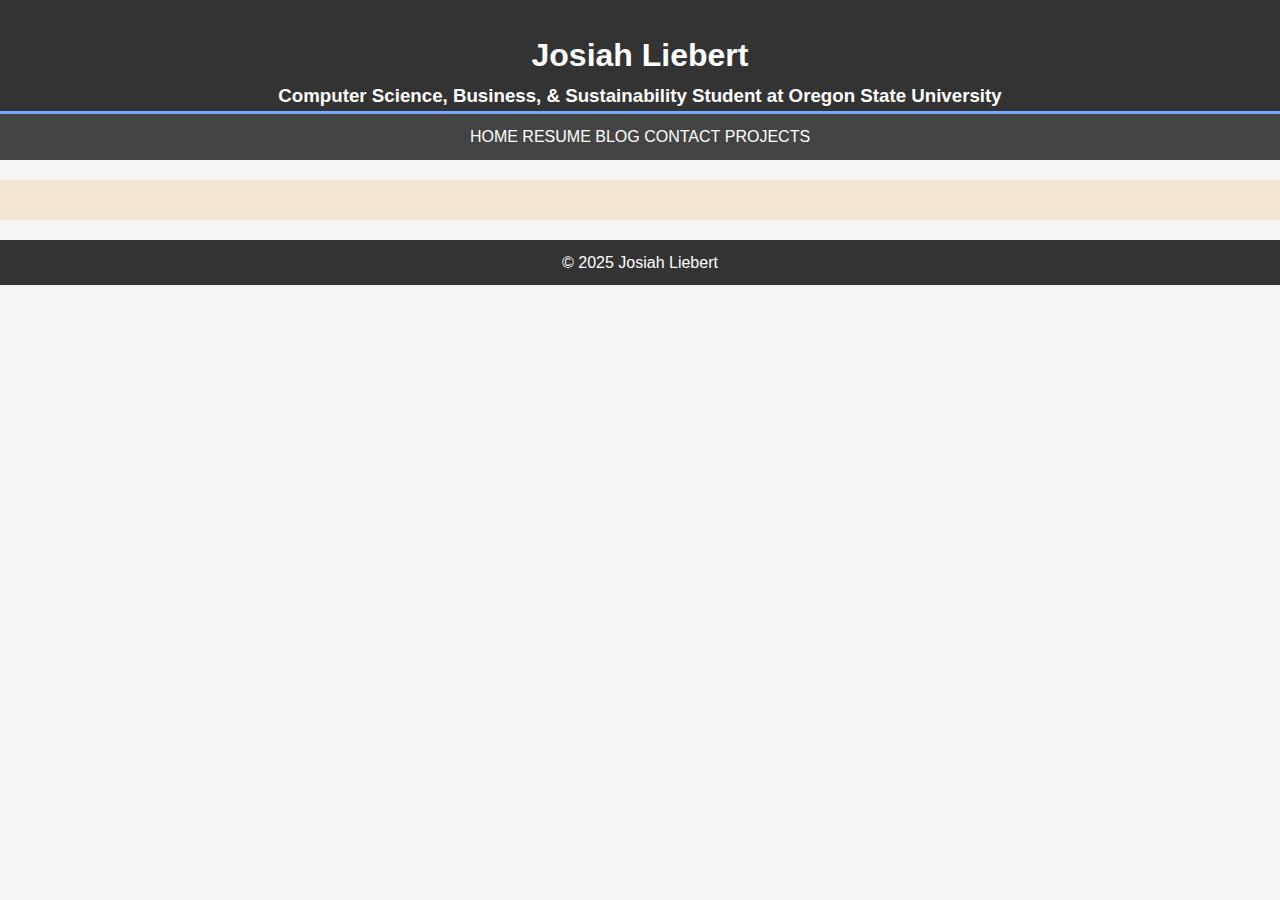
==== blog.html @ 0660b7b7 "Initial Creation" ====
<!DOCTYPE html>
<html>
<head>
    <meta charset="UTF-8">
    <meta name="viewport" content="width=device-width, initial-scale=1.0">
    <meta name="robots" content="noindex, noarchive, nofollow">
    <link rel="stylesheet" type="text/css" media="screen" href="main.css">
    <title>Josiah Liebert</title>
</head>
<header>
    <h1>
        Josiah Liebert
    </h1>
    <h3>
        Computer Science, Business, & Sustainability Student at Oregon State University
    </h3>
</header>

    <nav>
        <a href="index.html">Home</a>
        <a href="resume.html">Resume</a>
        <a href="blog.html">Blog</a>
        <a href ="contact.html">Contact</a>
        <a href="projects.html">Projects</a>
    </nav>

<main> 

</main>

<footer>
    <p>
        &copy; 2025 Josiah Liebert
    </p>
</footer>
---- main.css ----
/* Reset some default browser styles */
* {
    margin: 0;
    padding: 0;
    box-sizing: border-box;
}

/* Set default font and background color */
body {
    font-family: Arial, sans-serif;
    background-color: #f4f4f4;
    color: #333;
    line-height: 1.6;
}

/* Container class for layout */
.container {
    width: 80%;
    margin: auto;
    overflow: hidden;
}

/* Header styles */
header {
    background: #333;
    color: #fff;
    padding-top: 30px;
    min-height: 70px;
    border-bottom: #77aaff 3px solid;
    text-align: center;
}

header a {
    color: #fff;
    text-decoration: none;
    text-transform: uppercase;
    font-size: 16px;
}

header ul {
    padding: 0;
    list-style: none;
    display: inline-block;
}

header li {
    display: inline;
    padding: 0 20px 0 20px;
}

/* Main content styles */
main {
    padding: 20px;
    background: #f4e8d2;
    margin-top: 20px;
}

/* Footer styles */
footer {
    background: #333;
    color: #fff;
    text-align: center;
    padding: 10px;
    margin-top: 20px;
}

/* Navigation styles */
nav {
    background: #444;
    color: #fff;
    padding: 10px 0;
    text-align: center; /* Center the nav buttons */
}


nav ul {
    padding: 0;
    list-style: none;
    display: inline-block; /* Center the nav buttons */
}

nav li {
    display: inline;
    padding: 0 20px;
}

nav a {
    color: #fff;
    text-decoration: none;
    text-transform: uppercase;
    font-size: 16px;
}

nav a:hover {
    color: #77aaff;
}
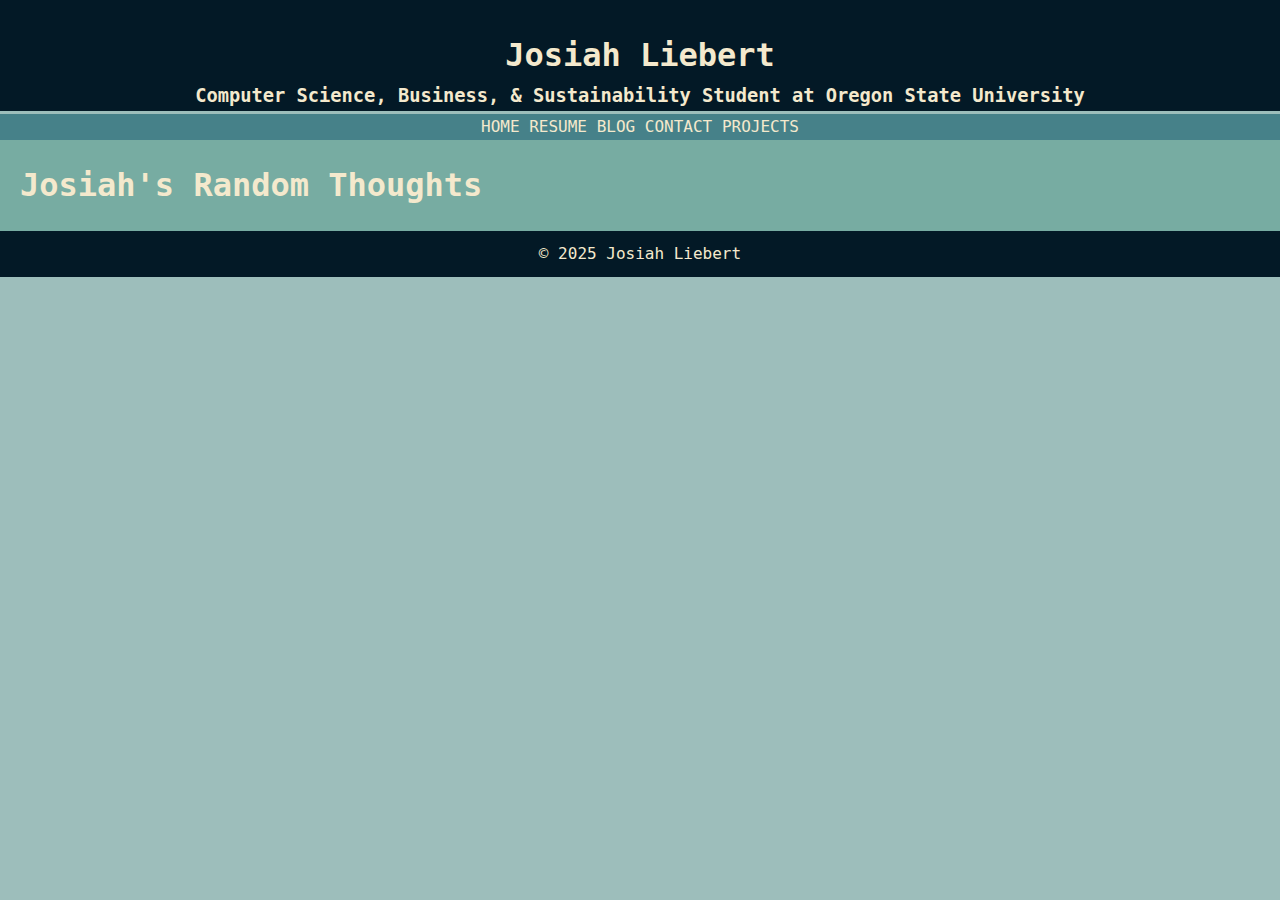
==== commit 3dd50164: "Updates" ====
--- a/blog.html
+++ b/blog.html
@@ -25,7 +25,7 @@
     </nav>
 
 <main> 
-
+    <h1>Josiah's Random Thoughts</h1>
 </main>
 
 <footer>
--- a/main.css
+++ b/main.css
@@ -7,10 +7,14 @@
 
 /* Set default font and background color */
 body {
-    font-family: Arial, sans-serif;
-    background-color: #f4f4f4;
+    font-family: "Monaco", monospace;
+    background-color: #9DBEBB;
     color: #333;
     line-height: 1.6;
+}
+
+h1, h2, h3 {
+    color: #F4E9CD;
 }
 
 /* Container class for layout */
@@ -22,16 +26,16 @@
 
 /* Header styles */
 header {
-    background: #333;
-    color: #fff;
+    background: #031926;
+    color: #F4E9CD;
     padding-top: 30px;
     min-height: 70px;
-    border-bottom: #77aaff 3px solid;
+    border-bottom: #9DBEBB 3px solid;
     text-align: center;
 }
 
 header a {
-    color: #fff;
+    color: #468189;
     text-decoration: none;
     text-transform: uppercase;
     font-size: 16px;
@@ -51,24 +55,23 @@
 /* Main content styles */
 main {
     padding: 20px;
-    background: #f4e8d2;
-    margin-top: 20px;
+    background: #77ACA2;
+    box-sizing: border-box;
 }
 
 /* Footer styles */
 footer {
-    background: #333;
-    color: #fff;
+    background: #031926;
+    color: #F4E9CD;
     text-align: center;
     padding: 10px;
-    margin-top: 20px;
 }
 
 /* Navigation styles */
 nav {
-    background: #444;
-    color: #fff;
-    padding: 10px 0;
+    background: #468189;
+    color: #F4E9CD;
+    /* padding: 10px 0; */
     text-align: center; /* Center the nav buttons */
 }
 
@@ -81,11 +84,11 @@
 
 nav li {
     display: inline;
-    padding: 0 20px;
+    padding: 0 40px;
 }
 
 nav a {
-    color: #fff;
+    color: #F4E9CD;
     text-decoration: none;
     text-transform: uppercase;
     font-size: 16px;
@@ -94,3 +97,10 @@
 nav a:hover {
     color: #77aaff;
 }
+
+.topnav {
+    background: #333;
+    color: #fff;
+    padding: 10px 0;
+    text-align: center;
+}
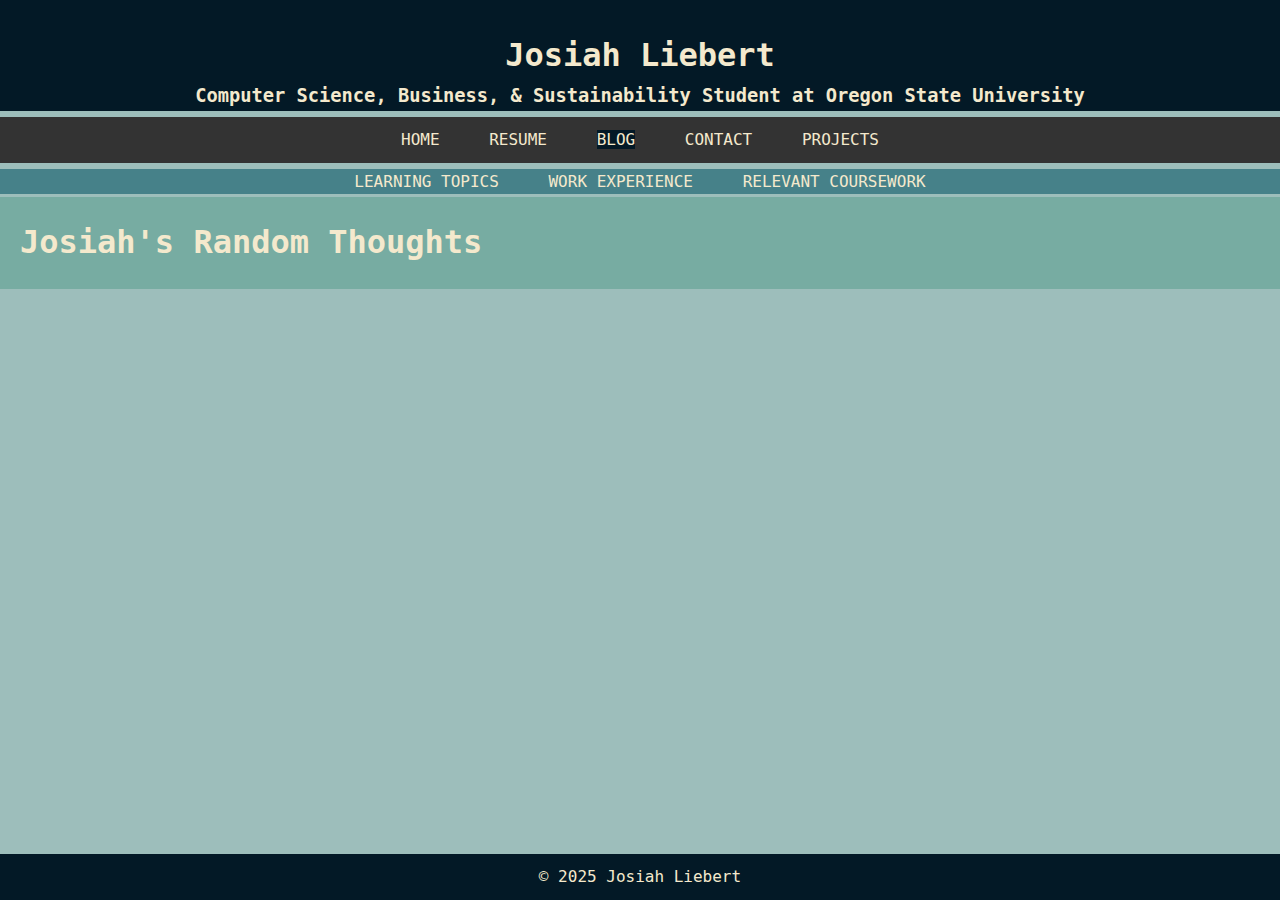
==== commit 4cec224f: "style upgrades" ====
--- a/blog.html
+++ b/blog.html
@@ -17,11 +17,21 @@
 </header>
 
     <nav>
-        <a href="index.html">Home</a>
-        <a href="resume.html">Resume</a>
-        <a href="blog.html">Blog</a>
-        <a href ="contact.html">Contact</a>
-        <a href="projects.html">Projects</a>
+        <div class="topnav">
+            <li><a href="index.html">Home</a></li>
+            <li><a href="resume.html">Resume</a></li>
+            <li><a class="active" href="blog.html">Blog</a></li>
+            <li><a href="contact.html">Contact</a></li>
+            <li><a href="projects.html">Projects</a></li>
+        </div>
+    </nav>
+
+    <nav>
+        <ul>
+            <li><a href="#learning">Learning Topics</a></li>
+            <li><a href="#work">Work Experience</a></li>
+            <li><a href="#classes">Relevant Coursework</a></li>
+        </ul>
     </nav>
 
 <main> 
--- a/main.css
+++ b/main.css
@@ -1,11 +1,9 @@
-/* Reset some default browser styles */
 * {
     margin: 0;
     padding: 0;
     box-sizing: border-box;
 }
 
-/* Set default font and background color */
 body {
     font-family: "Monaco", monospace;
     background-color: #9DBEBB;
@@ -13,18 +11,6 @@
     line-height: 1.6;
 }
 
-h1, h2, h3 {
-    color: #F4E9CD;
-}
-
-/* Container class for layout */
-.container {
-    width: 80%;
-    margin: auto;
-    overflow: hidden;
-}
-
-/* Header styles */
 header {
     background: #031926;
     color: #F4E9CD;
@@ -34,57 +20,43 @@
     text-align: center;
 }
 
-header a {
-    color: #468189;
-    text-decoration: none;
-    text-transform: uppercase;
-    font-size: 16px;
-}
-
-header ul {
-    padding: 0;
-    list-style: none;
-    display: inline-block;
-}
-
-header li {
-    display: inline;
-    padding: 0 20px 0 20px;
-}
-
-/* Main content styles */
 main {
     padding: 20px;
     background: #77ACA2;
     box-sizing: border-box;
 }
 
-/* Footer styles */
 footer {
     background: #031926;
     color: #F4E9CD;
+    position: fixed;
+    bottom: 0;
+    left: 0;
+    right: 0;
     text-align: center;
     padding: 10px;
+    border-top: #9DBEBB 3px solid;
 }
 
 /* Navigation styles */
 nav {
     background: #468189;
     color: #F4E9CD;
-    /* padding: 10px 0; */
-    text-align: center; /* Center the nav buttons */
+    text-align: center;
+    border-top: #9DBEBB 3px solid;
+    border-bottom: #9DBEBB 3px solid;
 }
 
 
 nav ul {
     padding: 0;
     list-style: none;
-    display: inline-block; /* Center the nav buttons */
+    display: inline-block; 
 }
 
 nav li {
     display: inline;
-    padding: 0 40px;
+    padding: 0 20px;
 }
 
 nav a {
@@ -95,6 +67,7 @@
 }
 
 nav a:hover {
+    background-color: #031926;
     color: #77aaff;
 }
 
@@ -104,3 +77,12 @@
     padding: 10px 0;
     text-align: center;
 }
+
+.active {
+    background-color: #031926;
+    color: #F4E9CD;
+}
+
+h1, h2, h3 {
+    color: #F4E9CD;
+}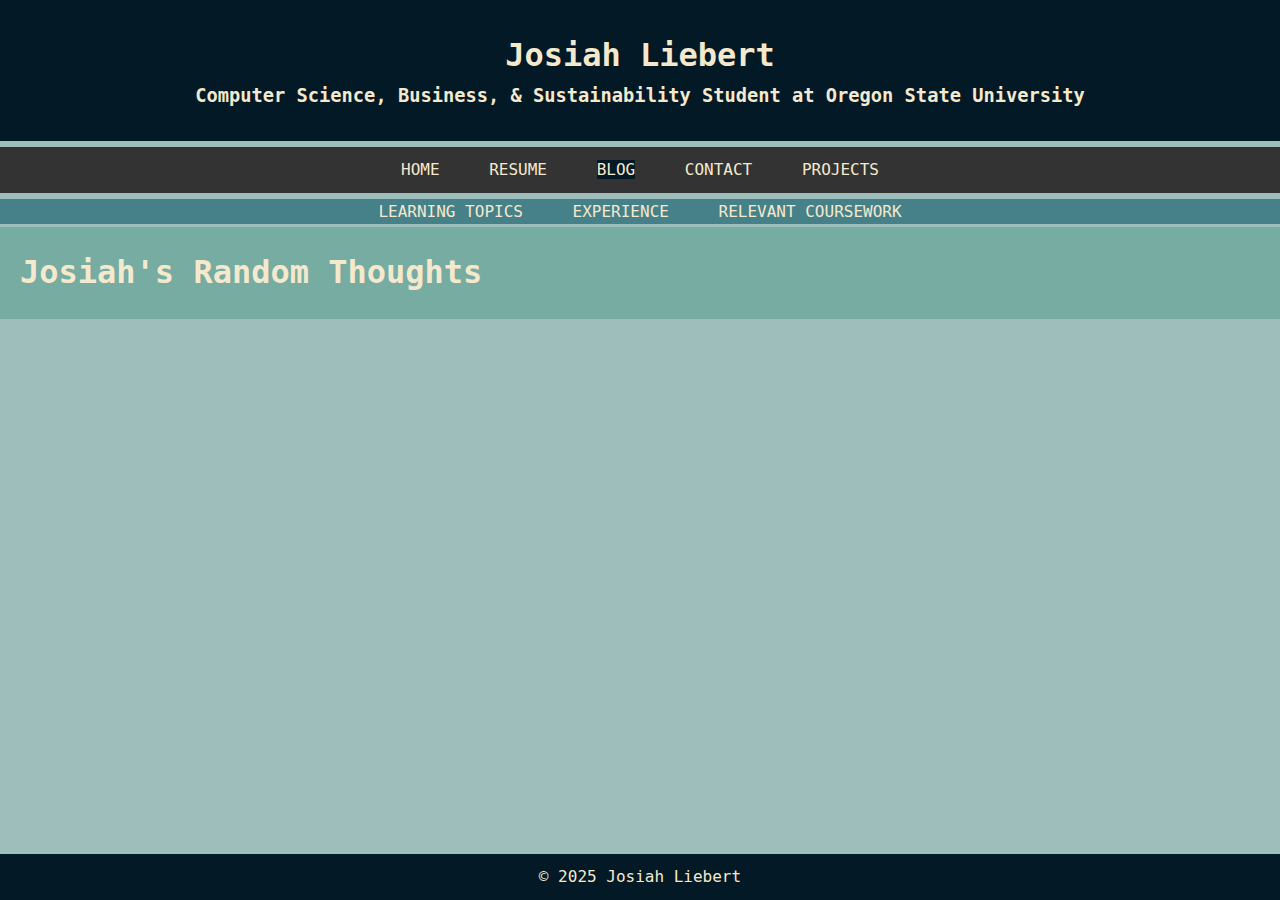
==== commit 3467fdce: "Sticky headers & footers" ====
--- a/blog.html
+++ b/blog.html
@@ -29,7 +29,7 @@
     <nav>
         <ul>
             <li><a href="#learning">Learning Topics</a></li>
-            <li><a href="#work">Work Experience</a></li>
+            <li><a href="#experience">Experience</a></li>
             <li><a href="#classes">Relevant Coursework</a></li>
         </ul>
     </nav>
--- a/main.css
+++ b/main.css
@@ -14,10 +14,14 @@
 header {
     background: #031926;
     color: #F4E9CD;
-    padding-top: 30px;
+    padding: 30px;
     min-height: 70px;
     border-bottom: #9DBEBB 3px solid;
     text-align: center;
+    position: sticky;
+    top: 0;
+    /* left: 0;
+    right: 0; */
 }
 
 main {
@@ -74,6 +78,9 @@
 .topnav {
     background: #333;
     color: #fff;
+    /* position: fixed;
+    right: 0;
+    left: 0; */
     padding: 10px 0;
     text-align: center;
 }
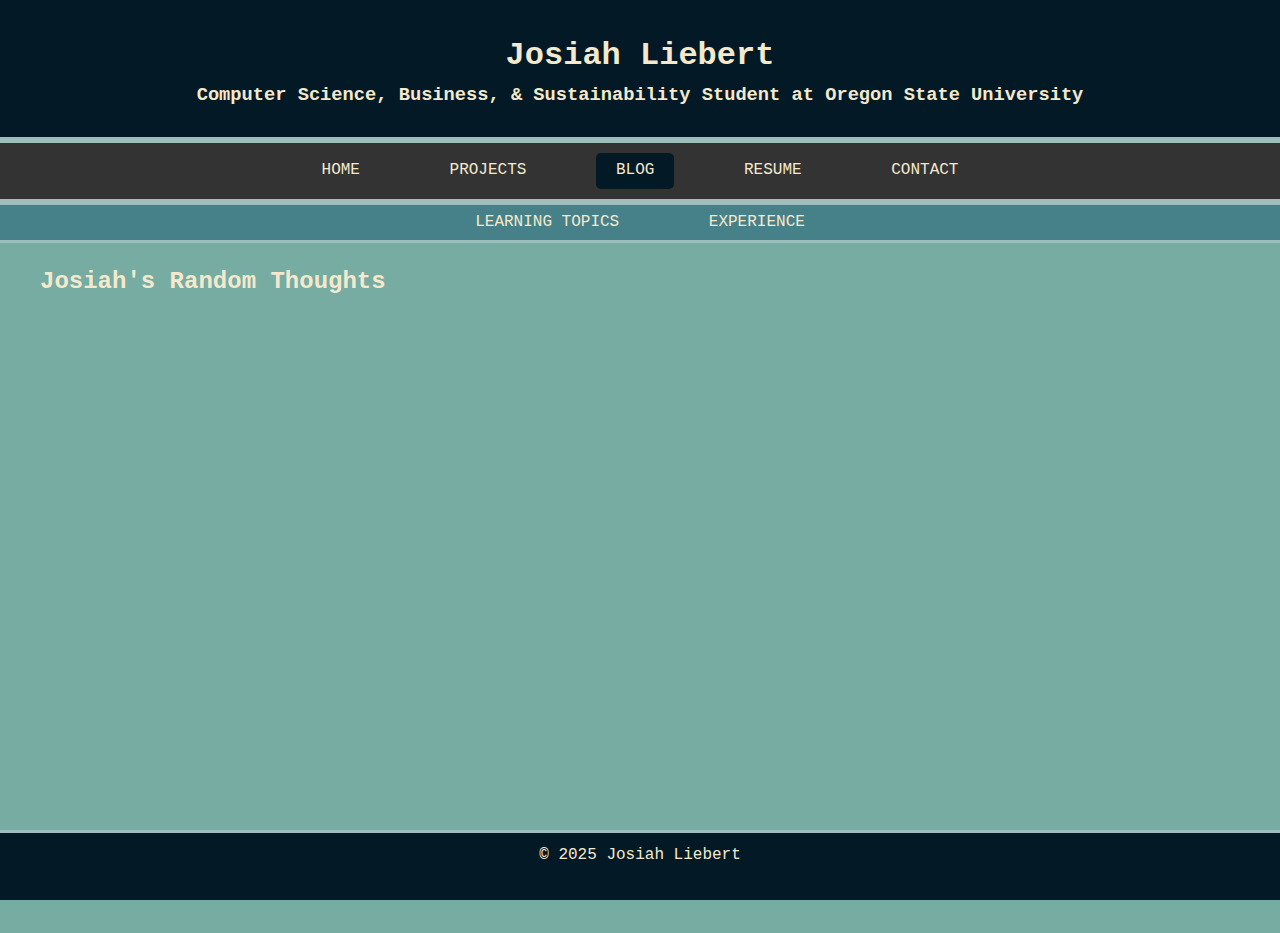
==== commit d9c672f5: "Changed nav bar order" ====
--- a/blog.html
+++ b/blog.html
@@ -19,10 +19,10 @@
     <nav>
         <div class="topnav">
             <li><a href="index.html">Home</a></li>
+            <li><a href="projects.html">Projects</a></li>
+            <li><a class="active" href="blog.html">Blog</a></li>
             <li><a href="resume.html">Resume</a></li>
-            <li><a class="active" href="blog.html">Blog</a></li>
             <li><a href="contact.html">Contact</a></li>
-            <li><a href="projects.html">Projects</a></li>
         </div>
     </nav>
 
@@ -30,12 +30,11 @@
         <ul>
             <li><a href="#learning">Learning Topics</a></li>
             <li><a href="#experience">Experience</a></li>
-            <li><a href="#classes">Relevant Coursework</a></li>
         </ul>
     </nav>
 
 <main> 
-    <h1>Josiah's Random Thoughts</h1>
+    <h2>Josiah's Random Thoughts</h2>
 </main>
 
 <footer>
--- a/main.css
+++ b/main.css
@@ -15,19 +15,18 @@
     background: #031926;
     color: #F4E9CD;
     padding: 30px;
-    min-height: 70px;
+    height: 140px;
     border-bottom: #9DBEBB 3px solid;
     text-align: center;
     position: sticky;
     top: 0;
-    /* left: 0;
-    right: 0; */
 }
 
 main {
-    padding: 20px;
+    padding: 20px 40px;
     background: #77ACA2;
     box-sizing: border-box;
+    min-height: calc(100vh - 140px - 70px);
 }
 
 footer {
@@ -38,11 +37,11 @@
     left: 0;
     right: 0;
     text-align: center;
+    height: 70px;
     padding: 10px;
     border-top: #9DBEBB 3px solid;
 }
 
-/* Navigation styles */
 nav {
     background: #468189;
     color: #F4E9CD;
@@ -54,6 +53,7 @@
 
 nav ul {
     padding: 0;
+    margin: 0;
     list-style: none;
     display: inline-block; 
 }
@@ -64,32 +64,43 @@
 }
 
 nav a {
+    display: inline-block;
     color: #F4E9CD;
     text-decoration: none;
     text-transform: uppercase;
     font-size: 16px;
+    padding: 5px 20px; 
+    border-radius: 5px; 
+    transition: background-color 0.3s ease, color 0.3s ease;
 }
 
 nav a:hover {
-    background-color: #031926;
-    color: #77aaff;
+    background-color: #468189;
+    color: #031926;
 }
 
 .topnav {
     background: #333;
     color: #fff;
-    /* position: fixed;
-    right: 0;
-    left: 0; */
     padding: 10px 0;
     text-align: center;
 }
 
 .active {
+    padding: 5px 20px 5px 20px;
+    border-radius: 5px;
     background-color: #031926;
     color: #F4E9CD;
 }
 
+main li {
+    list-style-position: inside;
+}
+
 h1, h2, h3 {
     color: #F4E9CD;
-}+}
+
+/* p {
+    padding: 0 60px;
+} */